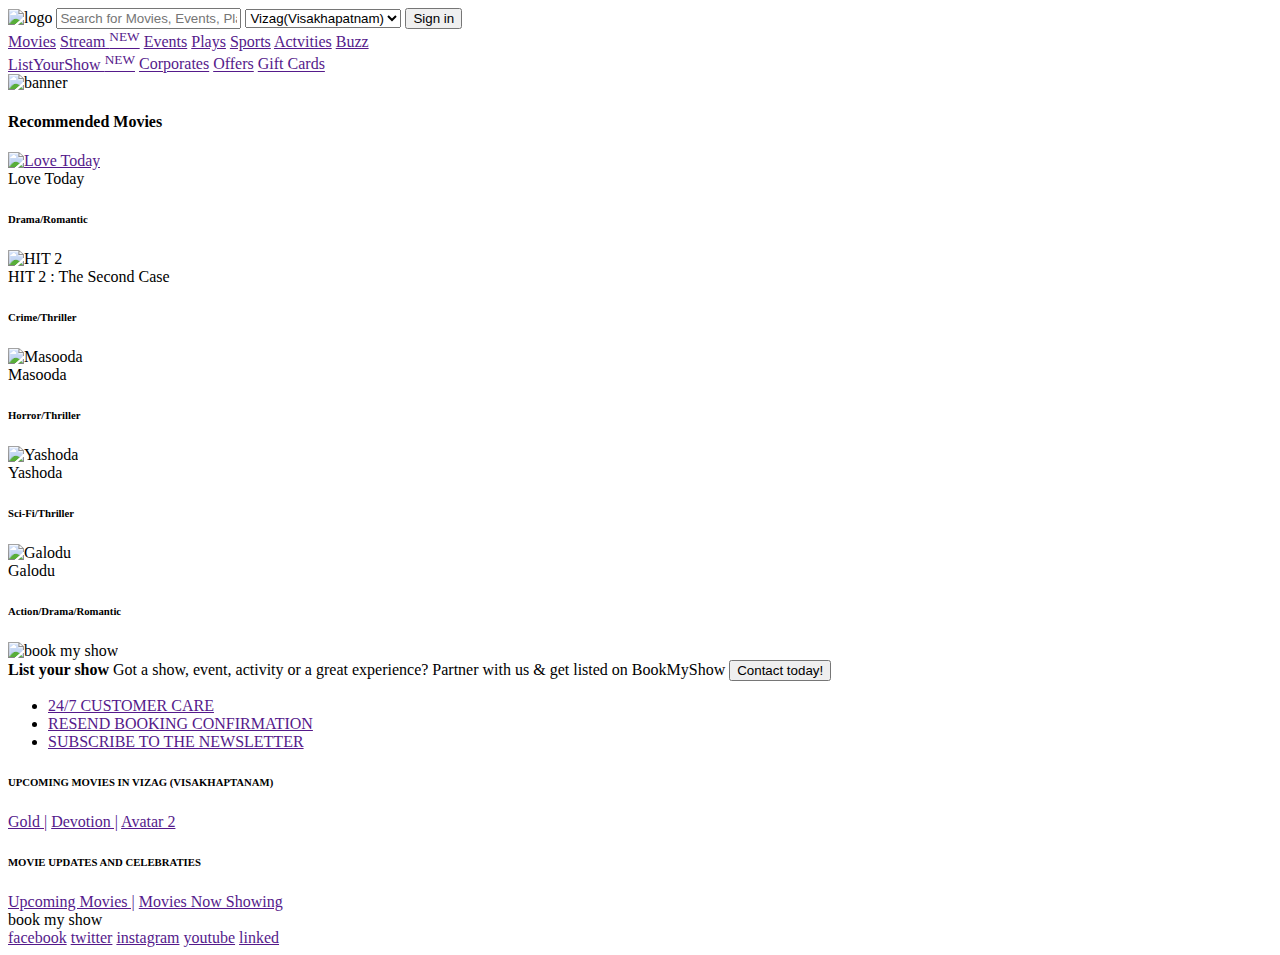
==== Bookmyshow/bookmyshow.html @ 1d70f34e "first commit" ====
<!DOCTYPE html>
<html lang="en">

<head>
    <meta charset="UTF-8">
    <meta http-equiv="X-UA-Compatible" content="IE=edge">
    <meta name="viewport" content="width=device-width, initial-scale=1.0">
    <title>Book My Show</title>
</head>

<body>
    <nav>
        <div>
            <img src="" alt="logo">
            <input type="text" name="" id="" placeholder="Search for Movies, Events, Plays, Sports an Activities">
            <select name="" id="">
                <option value="">Vizag(Visakhapatnam)</option>
                <option value="">Hyderabad</option>
                <option value="">Vijayawada</option>
                <option value="">Chennai</option>
                <option value="">Bangalore</option>
                <option value="">Mumbai</option>
                <option value="">Kolkata</option>
            </select>
            <button>Sign in</button>
        </div>
        <div>
            <a href="">Movies</a>
            <a href="">Stream <sup>NEW</sup></a>
            <a href="">Events</a>
            <a href="">Plays</a>
            <a href="">Sports</a>
            <a href="">Actvities</a>
            <a href="">Buzz</a>
        </div>
        <div>
            <a href="">ListYourShow <sup>NEW</sup></a>
            <a href="">Corporates</a>
            <a href="">Offers</a>
            <a href="">Gift Cards</a>
        </div>
    </nav>
    <div>
        <img src="" alt="banner">
    </div>
    <div>
        <h4>Recommended Movies</h4>
        <a href=""><img src="" alt="Love Today"></a> 
        <br> Love Today
        <h6>Drama/Romantic</h6>
        <img src="" alt="HIT 2">
        <br>HIT 2 : The Second Case
        <h6>Crime/Thriller</h6>
        <img src="" alt="Masooda">
        <br>Masooda
        <h6>Horror/Thriller</h6>
        <img src="" alt="Yashoda">
        <br>Yashoda
        <h6>Sci-Fi/Thriller</h6>
        <img src="" alt="Galodu">
        <br>Galodu
        <h6>Action/Drama/Romantic</h6>
    </div>
    <div>
        <img src="" alt="book my show">
    </div>
    <footer>
        <div>
            <b>List your show</b> Got a show, event, activity or a great experience? Partner with us & get listed on BookMyShow
            <button>Contact today!</button>
        </div>
        <div>
            <ul>
                <li><a href="">24/7 CUSTOMER CARE</a></li>
                <li><a href="">RESEND BOOKING CONFIRMATION</a></li>
                <li><a href="">SUBSCRIBE TO THE NEWSLETTER</a></li>
            </ul>
        </div>
        <div>
            <h6>UPCOMING MOVIES IN VIZAG (VISAKHAPTANAM)</h6>
            <div>
                <span><a href="">Gold |</a></span>
                <span><a href="">Devotion |</a></span>
                <span><a href="">Avatar 2</a></span>
            </div>
            <h6>MOVIE UPDATES AND CELEBRATIES</h6>
            <div>
                <span><a href="">Upcoming Movies |</a></span>
                <span><a href="">Movies Now Showing </a></span>
            </div>
        </div>
        <div>
            book my show
            <div>
                <a href="">facebook</a>
                <a href="">twitter</a>
                <a href="">instagram</a>
                <a href="">youtube</a>
                <a href="">linked</a>
            </div>
        </div>
    </footer>
</body>

</html>
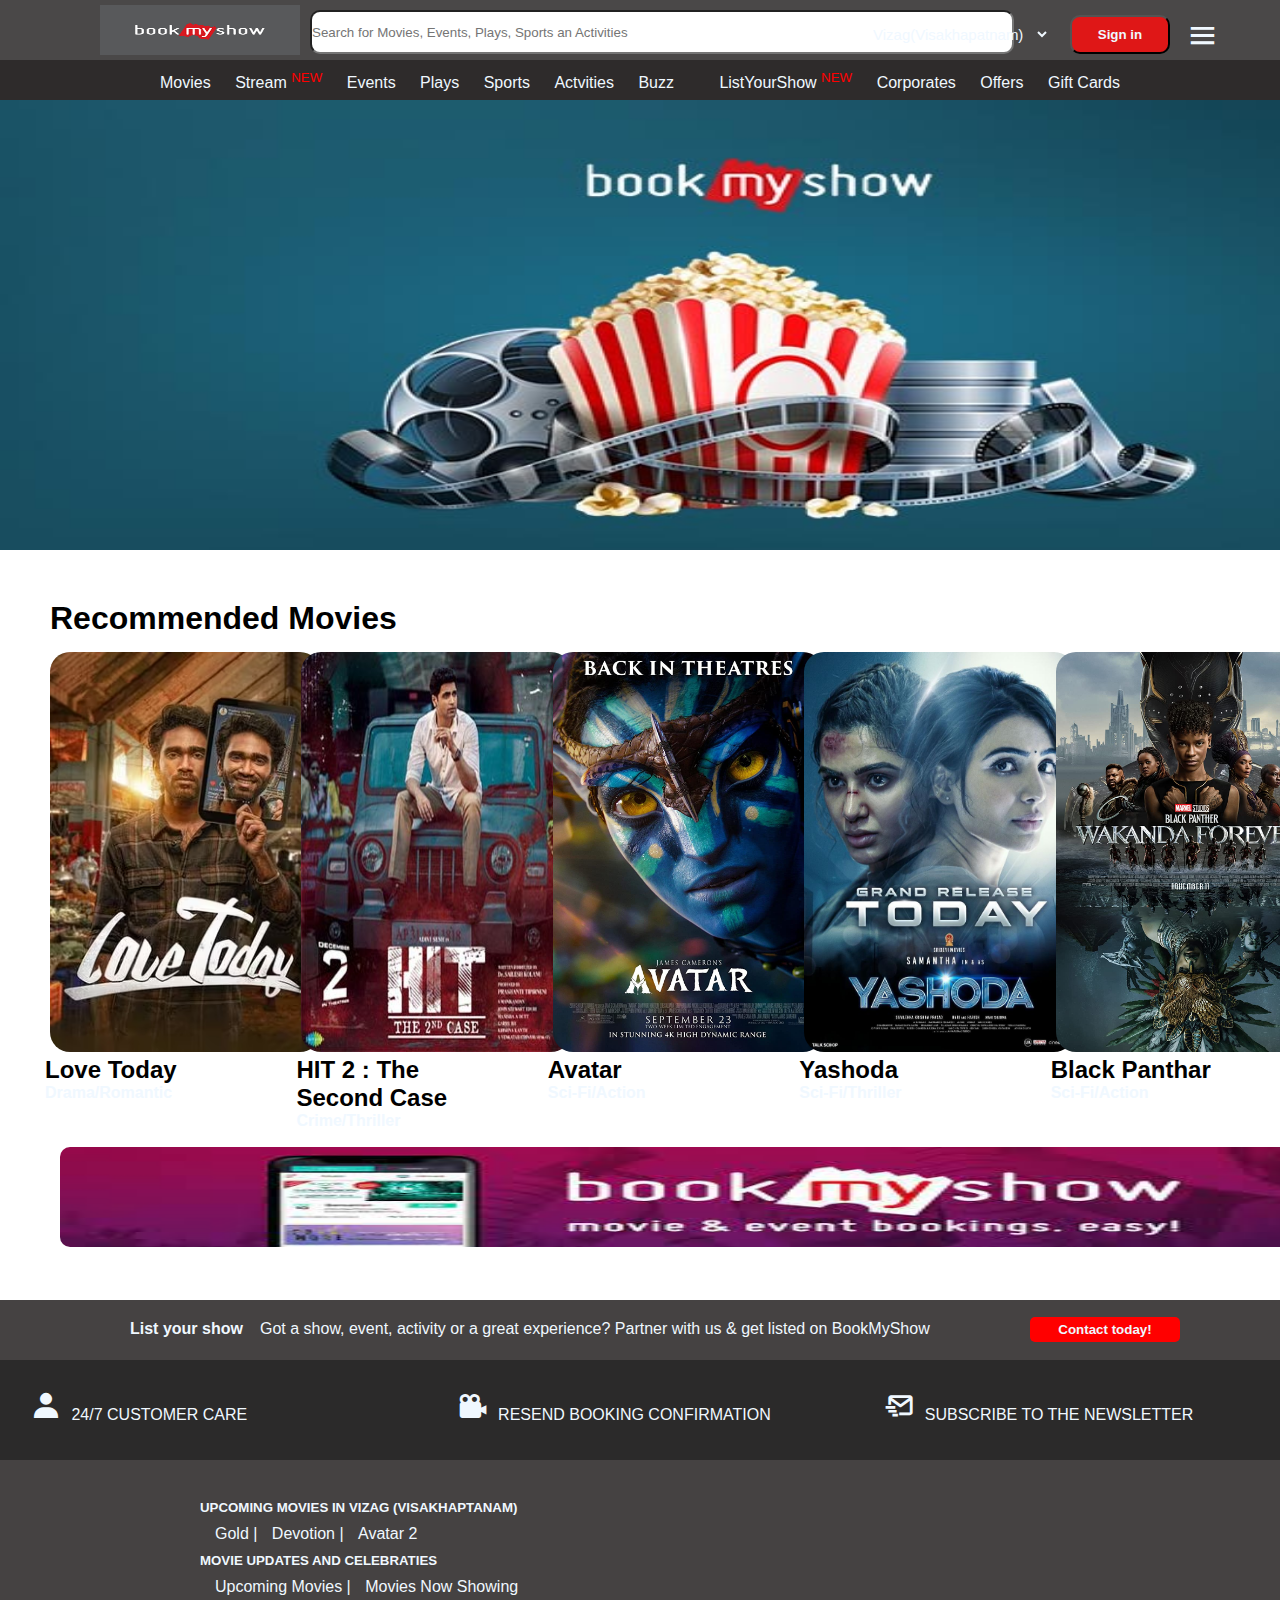
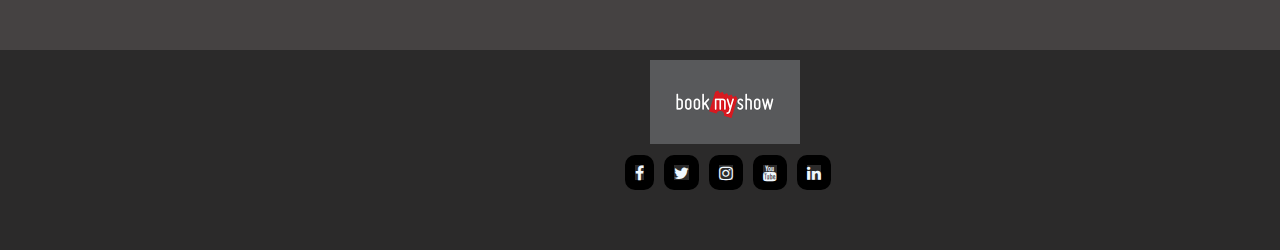
==== commit 9589730c: "pravishree_4" ====
--- a/Bookmyshow/bookmyshow.html
+++ b/Bookmyshow/bookmyshow.html
@@ -6,12 +6,16 @@
     <meta http-equiv="X-UA-Compatible" content="IE=edge">
     <meta name="viewport" content="width=device-width, initial-scale=1.0">
     <title>Book My Show</title>
+    <link rel="stylesheet" href="https://cdnjs.cloudflare.com/ajax/libs/font-awesome/4.7.0/css/font-awesome.min.css">
+    <link href='https://unpkg.com/boxicons@2.1.4/css/boxicons.min.css' rel='stylesheet'>
+    <link rel="stylesheet" href="./bookmyshow.css">
 </head>
 
 <body>
+    <!-- NAVBAR search-section -->
     <nav>
-        <div>
-            <img src="" alt="logo">
+        <div class="search">
+            <img src="./images/logo.png" alt="logo">
             <input type="text" name="" id="" placeholder="Search for Movies, Events, Plays, Sports an Activities">
             <select name="" id="">
                 <option value="">Vizag(Visakhapatnam)</option>
@@ -23,80 +27,128 @@
                 <option value="">Kolkata</option>
             </select>
             <button>Sign in</button>
+            <i class='bx bx-menu'></i>
         </div>
-        <div>
-            <a href="">Movies</a>
-            <a href="">Stream <sup>NEW</sup></a>
-            <a href="">Events</a>
-            <a href="">Plays</a>
-            <a href="">Sports</a>
-            <a href="">Actvities</a>
-            <a href="">Buzz</a>
-        </div>
-        <div>
-            <a href="">ListYourShow <sup>NEW</sup></a>
-            <a href="">Corporates</a>
-            <a href="">Offers</a>
-            <a href="">Gift Cards</a>
+        <!-- NAVBAR 2 -->
+        <div class="nav-bar2">  
+
+            <!-- NAVBAR - left -->
+            <div class="nav-left">
+                <div class="nav-left-links">
+                    <a href="">Movies</a>
+                    <a href="">Stream <sup style="color: red">NEW</sup></a>
+                    <a href="">Events</a>
+                    <a href="">Plays</a>
+                    <a href="">Sports</a>
+                    <a href="">Actvities</a>
+                    <a href="">Buzz</a>
+                </div>
+            </div>
+
+            <!-- NAVBAR - right -->
+            <div class="nav-right">
+                <div class="nav-right-links">
+                    <a href="">ListYourShow <sup style="color: red;">NEW</sup></a>
+                    <a href="">Corporates</a>
+                    <a href="">Offers</a>
+                    <a href="">Gift Cards</a>
+                </div>
+            </div>
         </div>
     </nav>
-    <div>
-        <img src="" alt="banner">
+
+    <!-- BANNER -->
+    <div class="banner1">
+        <img src="./images/banner.jpg" alt="banner" style="width: 1519px; height: 450px">
     </div>
-    <div>
-        <h4>Recommended Movies</h4>
-        <a href=""><img src="" alt="Love Today"></a> 
-        <br> Love Today
-        <h6>Drama/Romantic</h6>
-        <img src="" alt="HIT 2">
-        <br>HIT 2 : The Second Case
-        <h6>Crime/Thriller</h6>
-        <img src="" alt="Masooda">
-        <br>Masooda
-        <h6>Horror/Thriller</h6>
-        <img src="" alt="Yashoda">
-        <br>Yashoda
-        <h6>Sci-Fi/Thriller</h6>
-        <img src="" alt="Galodu">
-        <br>Galodu
-        <h6>Action/Drama/Romantic</h6>
+
+    <!-- MOVIES SECTION -->
+    <div class="movies-section">
+        <h1>Recommended Movies</h1>
+        <div class="movies">
+            <div class="card">
+                <a href="movie_page.html"><img src="./images/love_today.avif" alt="Love Today"></a>
+                <h2>Love Today</h2>
+                <h4>Drama/Romantic</h4>
+            </div>
+            <div class="card">
+                <a href=""><img src="./images/hit_2.jpg" alt="HIT 2"></a>
+                <h2>HIT 2 : The Second Case</h2>
+                <h4>Crime/Thriller</h4>
+            </div>
+            <div class="card">
+                <a href=""><img src="./images/avatar.jpg" alt="Avatar"></a>
+                <h2>Avatar</h2>
+                <h4>Sci-Fi/Action</h4>
+            </div>
+            <div class="card">
+                <a href=""><img src="./images/yashoda.jpg" alt="Yashoda"></a>
+                <h2>Yashoda</h2>
+                <h4>Sci-Fi/Thriller</h4>
+            </div>
+            <div class="card">
+                <a href=""><img src="./images/black_panthar.jpg" alt="Black Panther"></a>
+                <h2>Black Panthar</h2>
+                <h4>Sci-Fi/Action</h4>
+            </div>
+        </div>
     </div>
-    <div>
-        <img src="" alt="book my show">
+
+    <!-- 2nd BANNER -->
+    <div class="banner2">
+        <img src="./images/banner_2.jpg" alt="book my show">
     </div>
+
+    <!-- FOOTER -->
     <footer>
-        <div>
-            <b>List your show</b> Got a show, event, activity or a great experience? Partner with us & get listed on BookMyShow
+        <!-- FOOTER 1 -->
+        <div class="footer1">
+            <h4>List your show</h4>
+            <p>Got a show, event, activity or a great experience? Partner with us & get listed on BookMyShow</p>
             <button>Contact today!</button>
         </div>
-        <div>
-            <ul>
-                <li><a href="">24/7 CUSTOMER CARE</a></li>
-                <li><a href="">RESEND BOOKING CONFIRMATION</a></li>
-                <li><a href="">SUBSCRIBE TO THE NEWSLETTER</a></li>
-            </ul>
+
+        <!-- FOOTER 2 -->
+        <div class="footer2">
+            <div class="cards">
+                <i class='bx bxs-user'></i>
+                <a href="">24/7 CUSTOMER CARE</a>
+            </div>
+            <div class="cards">
+                <i class='bx bxs-camera-movie'></i>
+                <a href="">RESEND BOOKING CONFIRMATION</a>
+            </div>
+            <div class="cards">
+                <i class='bx bx-mail-send'></i>
+                <a href="">SUBSCRIBE TO THE NEWSLETTER</a>
+            </div>
         </div>
-        <div>
-            <h6>UPCOMING MOVIES IN VIZAG (VISAKHAPTANAM)</h6>
+
+        <!-- FOOTER 3 -->
+        <div class="footer3">
+            <h5>UPCOMING MOVIES IN VIZAG (VISAKHAPTANAM)</h5>
             <div>
                 <span><a href="">Gold |</a></span>
                 <span><a href="">Devotion |</a></span>
                 <span><a href="">Avatar 2</a></span>
             </div>
-            <h6>MOVIE UPDATES AND CELEBRATIES</h6>
+            <h5>MOVIE UPDATES AND CELEBRATIES</h5>
             <div>
                 <span><a href="">Upcoming Movies |</a></span>
                 <span><a href="">Movies Now Showing </a></span>
             </div>
         </div>
-        <div>
-            book my show
-            <div>
-                <a href="">facebook</a>
-                <a href="">twitter</a>
-                <a href="">instagram</a>
-                <a href="">youtube</a>
-                <a href="">linked</a>
+
+
+        <!-- FOOTER 4 -->
+        <div class="footer4">
+            <img src="./images/logo.png" alt="logo">
+            <div class="icons">
+                <i class="fa fa-facebook"></i>
+                <i class="fa fa-twitter"></i>
+                <i class="fa fa-instagram"></i>
+                <i class="fa fa-youtube"></i>
+                <i class="fa fa-linkedin"></i>
             </div>
         </div>
     </footer>
--- a/Bookmyshow/bookmyshow.css
+++ b/Bookmyshow/bookmyshow.css
@@ -0,0 +1,234 @@
+@import url('https://fonts.googleapis.com/css2?family=Playfair+Display:ital,wght@0,400;1,400;1,500&family=Roboto:ital,wght@0,100;0,300;0,400;1,100;1,300&display=swap');
+*{
+    margin: 0;
+    padding: 0;
+    font-family: Arial, Helvetica, sans-serif;
+}
+a{
+    color: aliceblue;
+    text-decoration: none;
+    padding: 5px;
+}
+a,p,h4,h5,i{
+    color: aliceblue;
+}
+/* NAVBAR search-section */
+.search{
+    background-color: #4a4848;
+    width: 100%;
+    height: 60px;
+    display: flex;
+}
+.search img{
+    padding-left: 100px;
+    padding-top: 5px;
+    width:200px;
+    height:50px;
+}
+.search input{
+    padding: 0px;
+    width: 700px;
+    margin: 10px;
+    border-radius: 10px;
+    height: 40px;
+}
+.search select{
+    position: absolute;
+    right: 220px;
+    padding: 10px;
+    top: 5px;
+    margin: 10px;
+    background: transparent;
+    color: aliceblue;
+    border: none;
+    font-size: 15px;
+}
+.search button{
+    position: absolute;
+    right:100px;
+    padding: 10px;
+    top: 5px;
+    margin: 10px;
+    width: 100px;
+    border-radius: 10px;
+    background-color: rgba(228, 22, 22, 0.97);
+    color: aliceblue;
+    font-weight: bold;
+}
+.search i{
+    position: absolute;
+    right: 60px;
+    /* color: aliceblue; */
+    top: 18px;
+    font-size: 35px;
+}
+
+/* NAVBAR 2 */
+.nav-bar2{
+    width: 100%;
+    height: 40px;
+    background-color: #2e2b2b;
+    display: flex;
+}
+
+
+/* NAVBAR - left */
+ .nav-left a{
+    padding: 10px;
+} 
+.nav-left-links{
+    position: absolute;
+    left: 150px;
+    top: 70px;
+}
+
+/* NAVBAR - right */
+.nav-right a{
+    padding:10px;
+} 
+.nav-right-links{
+    position: absolute;
+    right: 150px;
+    top: 70px;
+}
+
+/* BANNER  */
+.banner1{
+    width: 1500px;
+    height: 10px;
+}
+
+/* MOVIES SECTION */
+.movies-section{  
+    padding-top: 500px;
+}
+.movies-section h1{
+    padding-left: 50px;
+    margin-top: -10px;
+}
+.movies{
+    display: flex;
+    flex-wrap: wrap;
+    padding: 5px;
+    margin-top: -30px;
+}
+.movies .card{
+    width: calc(100% / 7 - 10px);
+    height: 300px;
+    padding: 40px; 
+}
+.card img{
+    width:350px; 
+    height:400px;
+    width: 270px;
+    border-radius: 20px;
+}
+/* 2nd BANNER */
+.banner2{
+    position: absolute;
+    padding-top: 150px;
+    padding-left: 60px;
+}
+.banner2 img{
+    width: 1400px;
+    height: 100px;
+    border-radius: 10px;
+}
+
+/* FOOTER */
+footer{
+    background-color: #454242;
+    position: absolute;
+    top: 1300px;
+    width: 100%;
+    height: 500px;
+}
+/* FOOTER 1 */
+.footer1{
+    display: flex;
+    flex-wrap: wrap;
+    padding: 10px;
+    margin: 10px;
+    width: 100%;
+    height: 20px;
+}
+.footer1 h4{
+    /* color: aliceblue; */
+    position: absolute;
+    left: 120px;
+    padding: 10px;
+    margin-top: -10px;
+}
+.footer1 p{
+    position: absolute;
+    left: 250px;
+    padding: 10px;
+    margin-top: -10px;
+}
+.footer1 button{
+    position: absolute;
+    right: 100px;
+    padding: 5px;
+    margin-top: -3px;
+    color:aliceblue;
+    background-color: red;
+    width: 150px;
+    font-weight: bold;
+    border: none;
+    border-radius: 5px;
+}
+
+/* FOOTER 2 */
+.footer2{
+    background-color: #2b2a2a;
+    width: 100%;
+    height: 100px;
+    display: flex;
+}
+.footer2 i{
+    color: aliceblue;
+    font-size: xx-large;
+}
+.footer2 .cards{
+    padding: 30px;
+    width: calc(100% / 3 - 60px);
+}
+
+
+/* FOOTER 3*/
+.footer3{
+    position: absolute;
+    top: 200px;
+    left: 200px;
+}
+.footer3 div{
+    padding: 10px;
+}
+
+/* FOOTER 4 */
+.footer4{
+    background-color: #2b2a2a;
+    position: absolute;
+    top: 350px;
+    width: 100%;
+    height: 200px;
+}
+.footer4 img{
+    width: 150px;
+    position: absolute;
+    top: 10px;
+    padding-left: 650px;
+}
+.footer4 .icons{
+    display: flex;
+    flex-wrap: wrap;
+    position: absolute;
+    left: 620px;
+    top: 100px;
+}
+.footer4 i{
+    height: 15px;
+    border: 10px solid #000000;
+    border-radius: 10px;
+    margin: 5px;
+}